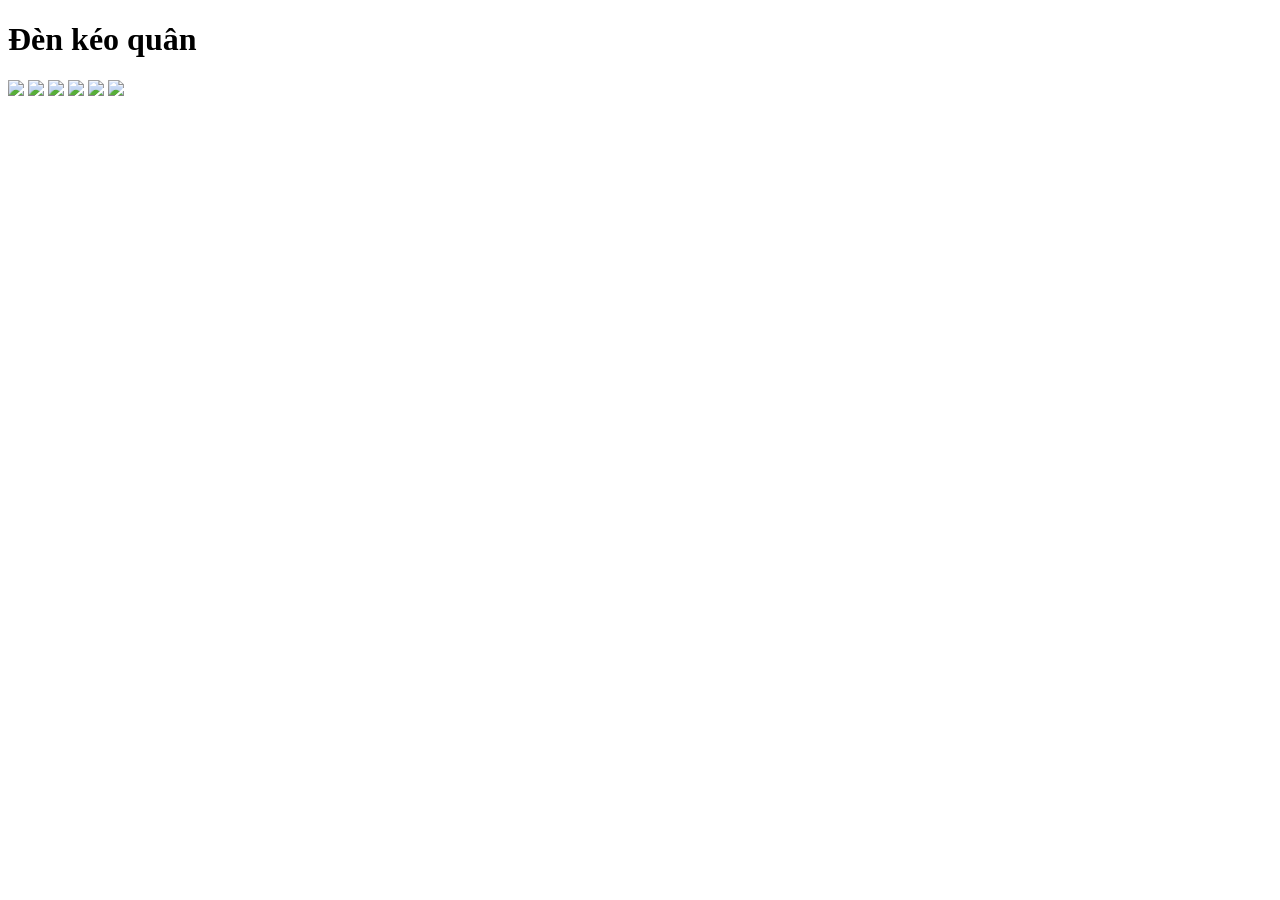
==== lantern.html @ 73a43ca8 "Create lantern.html" ====
<!DOCTYPE html>
<html lang="vi">
<head>
    <meta charset="UTF-8">
    <meta name="viewport" content="width=device-width, initial-scale=1.0">
    <title>Đèn kéo quân</title>
    <link rel="stylesheet" href="css/lantern.css">
</head>
<body>
    <h1>Đèn kéo quân</h1>
    <div class="lantern">
        <img src="images/hoacamchuong.jpg" class="face">
        <img src="images/hoahong.jpg" class="face">
        <img src="images/hoaloaken.jpg" class="face">
        <img src="images/hoasen.jpg" class="face">
        <img src="images/hoatulip.jpg" class="face">
        <img src="images/hoavantho.jpg" class="face">
    </div>

    <script src="js/lantern.js"></script>
</body>
</html>
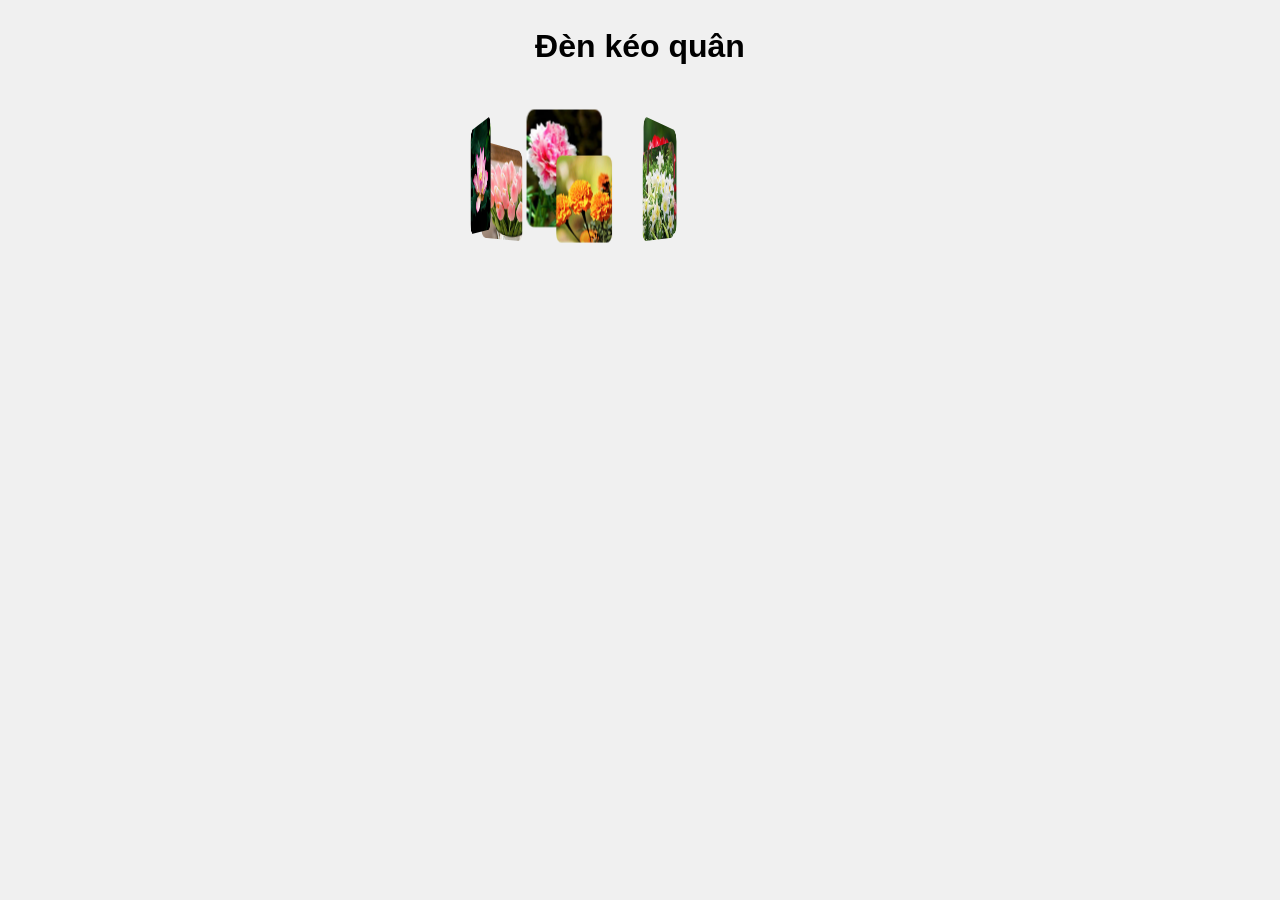
==== commit 95ff40d5: "Update lantern.html" ====
--- a/lantern.html
+++ b/lantern.html
@@ -9,12 +9,12 @@
 <body>
     <h1>Đèn kéo quân</h1>
     <div class="lantern">
-        <img src="images/hoacamchuong.jpg" class="face">
-        <img src="images/hoahong.jpg" class="face">
-        <img src="images/hoaloaken.jpg" class="face">
-        <img src="images/hoasen.jpg" class="face">
-        <img src="images/hoatulip.jpg" class="face">
-        <img src="images/hoavantho.jpg" class="face">
+        <img src="images/img1.jpg" class="face">
+        <img src="images/img2.jpg" class="face">
+        <img src="images/img3.jpg" class="face">
+        <img src="images/img4.jpg" class="face">
+        <img src="images/img5.jpg" class="face">
+        <img src="images/img6.jpg" class="face">
     </div>
 
     <script src="js/lantern.js"></script>
--- a/css/lantern.css
+++ b/css/lantern.css
@@ -0,0 +1,35 @@
+body {
+    display: flex;
+    flex-direction: column;
+    align-items: center;
+    font-family: sans-serif;
+    background-color: #f0f0f0;
+}
+
+h1 {
+    margin-top: 20px;
+}
+
+.lantern {
+    position: relative;
+    width: 300px;
+    height: 300px;
+    perspective: 1000px;
+    margin-top: 50px;
+}
+
+.face {
+    position: absolute;
+    width: 100px;
+    height: 100px;
+    border-radius: 10px;
+    transition: transform 0.5s;
+}
+
+/* Xếp 6 ảnh thành vòng tròn 3D */
+.face:nth-child(1) { transform: rotateY(0deg) translateZ(150px); }
+.face:nth-child(2) { transform: rotateY(60deg) translateZ(150px); }
+.face:nth-child(3) { transform: rotateY(120deg) translateZ(150px); }
+.face:nth-child(4) { transform: rotateY(180deg) translateZ(150px); }
+.face:nth-child(5) { transform: rotateY(240deg) translateZ(150px); }
+.face:nth-child(6) { transform: rotateY(300deg) translateZ(150px); }
